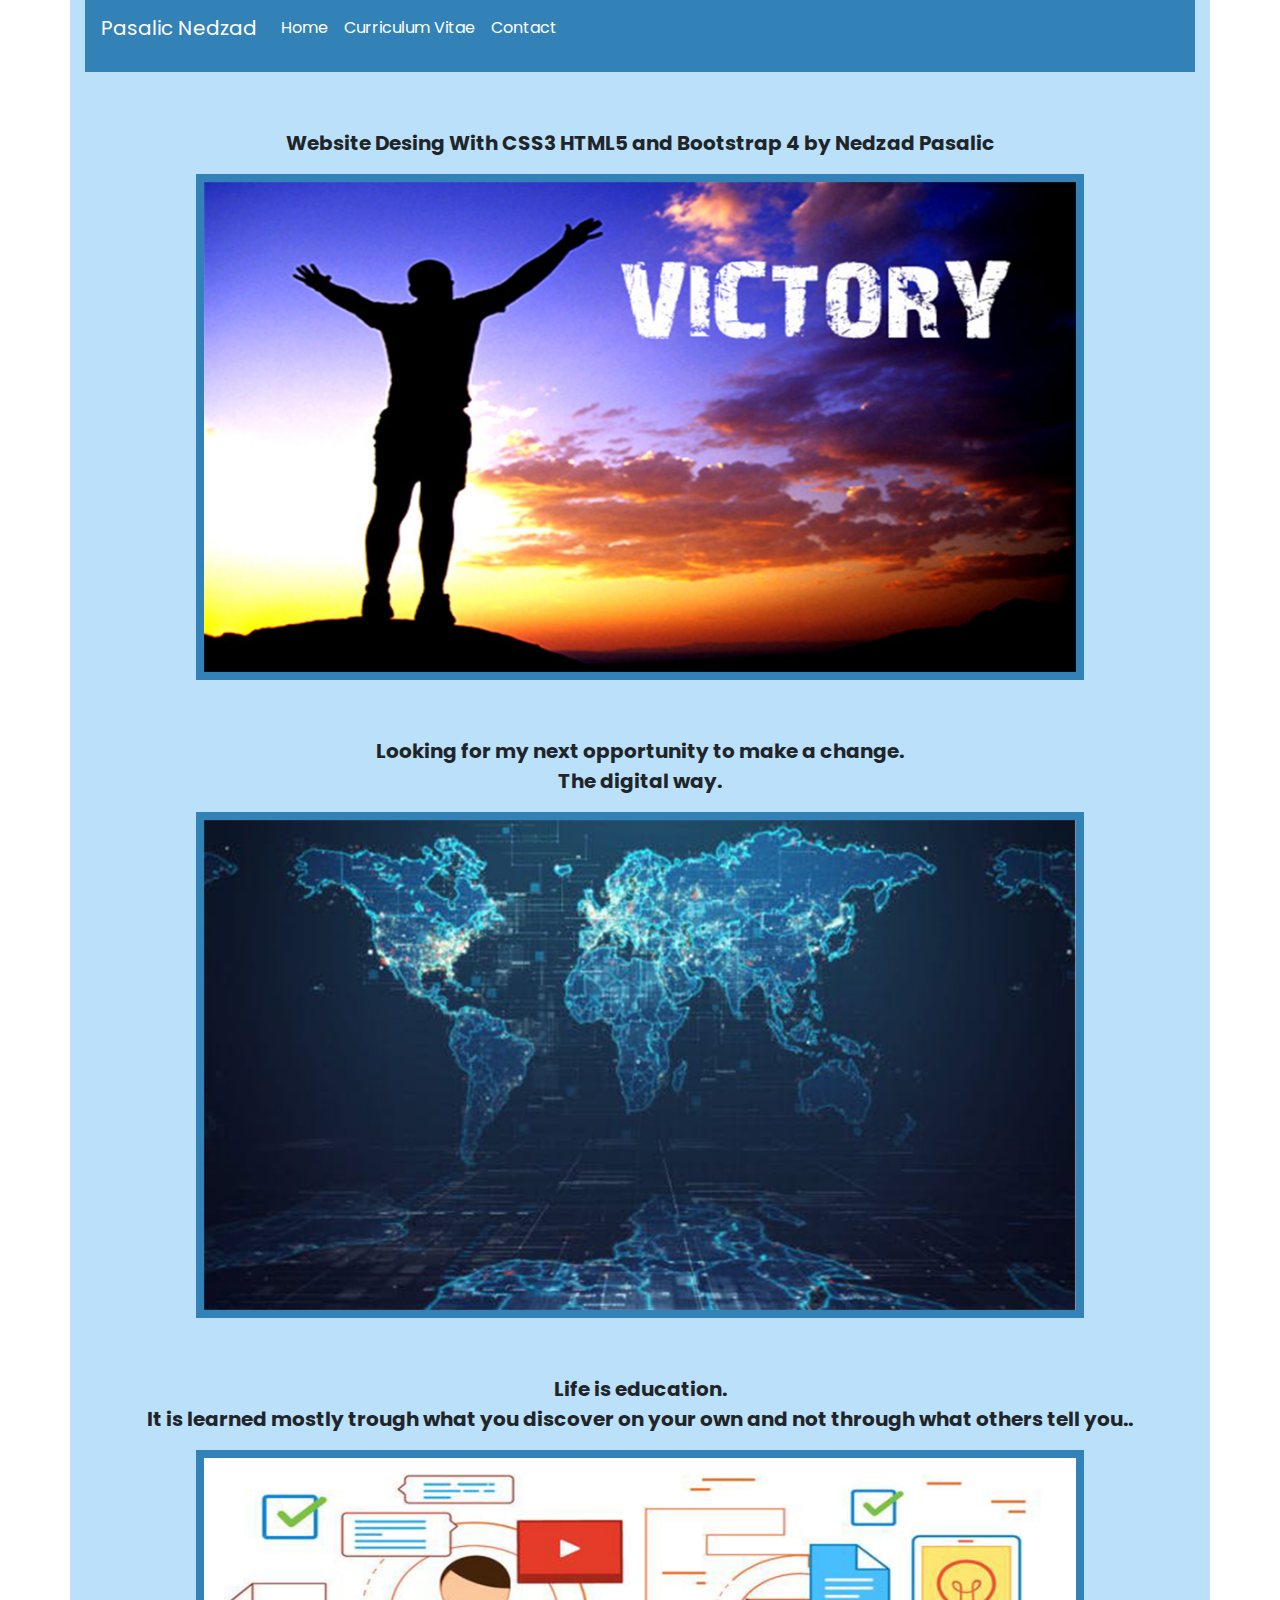
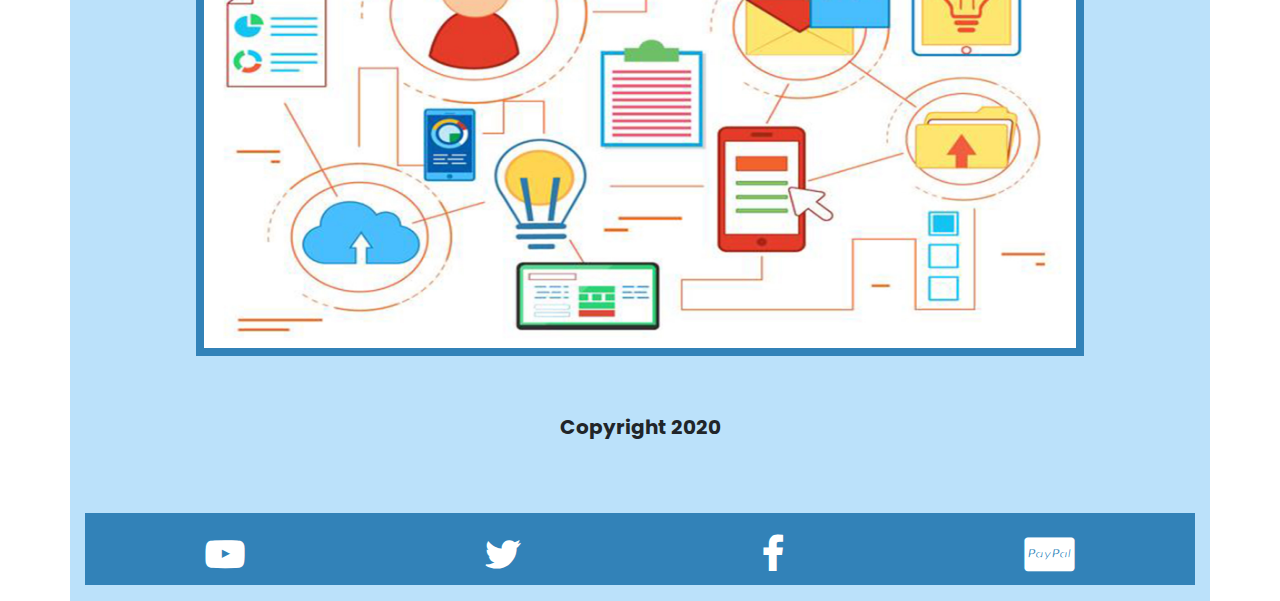
==== index.html @ 64a801d0 "Add files via upload" ====
<!DOCTYPE html>
<html lang="en">
<head>
    <meta charset="UTF-8">
    <meta name="viewport" content="width=device-width, initial-scale=1.0">
    <link href="https://fonts.googleapis.com/css2?family=Poppins:ital,wght@0,100;1,400&display=swap" rel="stylesheet">
    <link rel="stylesheet" href="https://cdnjs.cloudflare.com/ajax/libs/font-awesome/4.7.0/css/font-awesome.min.css">
    <link rel="stylesheet" href="https://maxcdn.bootstrapcdn.com/bootstrap/4.5.2/css/bootstrap.min.css">
    <script src="https://ajax.googleapis.com/ajax/libs/jquery/3.5.1/jquery.min.js"></script>
    <script src="https://cdnjs.cloudflare.com/ajax/libs/popper.js/1.16.0/umd/popper.min.js"></script>
    <script src="https://maxcdn.bootstrapcdn.com/bootstrap/4.5.2/js/bootstrap.min.js"></script>
    <link rel="stylesheet" href="style.css">  
    <title>CV Website</title>
</head>
<body>
    <div class="container">
        <nav class="navbar navbar-expand-md ">
            <a class="navbar-brand"><p class="text-white">Pasalic Nedzad</p></a>
            <button class="navbar-toggler" type="button" data-toggle="collapse" data-target="#collapsibleNavbar">
            <span class="navbar-toggler-icon">
                <i class="fa fa-navicon" style="color:#fff; font-size:28px;"></i>
            </span>
            </button>
            <div class="collapse navbar-collapse" id="collapsibleNavbar">
            <ul class="navbar-nav">
                <li class="nav-item">
                    <a class="nav-link" href="index.html"><p class="text-white">Home</p></a>
                </li>
                <li class="nav-item">
                    <a class="nav-link" href="about.html"><p class="text-white">Curriculum Vitae</p></a>
                </li>   
                <li class="nav-item">
                    <a class="nav-link" href="contact.html"><p class="text-white">Contact</p></a>
                </li>
            </ul>
            </div>  
        </nav>
    </div>

    <div class="position-relative">
        <div class="container">
        <div class="text">
                    <div class="slike">
                        <div class="text1">
                            <b><p>Website Desing With CSS3 HTML5 and Bootstrap 4 by Nedzad Pasalic</p></b>
                        </div>
                        <div class="slika1">
                            <img class="img1" src="images/victory.jpg" height="auto" width="80%">
                        </div>
                        <div class="text2">
                            <b><p>Looking for my next opportunity to make a change.<br>
                                The digital way.</p></b>
                        </div>
                        <div class="slika2">
                            <img class="img2" src="images/digital.jpg" height="auto" width="80%">
                        </div> 
                        <div class="text3">
                            <b><p>Life is education.<br>
                                It is learned mostly trough what you discover on your own and not through what others tell you..</p></b>
                        </div>
                        <div class="slika3">
                            <img class="img3" src="images/life.jpg" height="auto" width="80%">
                        </div>
                    </div> 
                    <div class="text4">
                        <b><p>Copyright 2020</p></b>
                    </div>
        </div>               
    </div>
    </div>

    <footer class="footer">
        <div class="container">
            <ul class="media">
                <div class="linkovi">
                    <div class="youtube">
                        <li>
                            <a href="https://www.youtube.com/channel/UCaUF2Thl960TTVPkwCZg1jQ?sub_confirmation=1" class="fa fa-youtube-play" style="font-size:38px;color:white"></a>
                        </li>
                    </div>
                    <div class="twitter"> 
                        <li>
                            <a href="https://twitter.com/Pajko100?ref_src=twsrc%5Etfw" class="fa fa-twitter" style="font-size:38px;color:white"></a>
                        </li>
                    </div>
                    <div class="facebook">
                        <li>
                            <a href="#" class="fa fa-facebook-f" style="font-size:38px;color:white"></a>
                        </li>    
                    </div>
                    <div class="paypal">
                        <li>
                            <a class="fa fa-cc-paypal" style="font-size:38px"></a></a>
                        </li>    
                    </div>
                </div>        
            </ul> 
        </div>
    </footer>
    
</body>
</html>
---- style.css ----
*{
    margin: 0px;
    padding: 0px;
    box-sizing: border-box;
}

html, body {
    max-width: 100%;
    overflow-x: hidden;
    
    
}

.container {
    background-color: #bbe1fa;
    overflow: hidden;
}

nav{
    display: flex;
    justify-content: space-around;
    align-items: center;
    min-height: 8vh;
    background-color: #3282b8;
    font-family: 'Poppins', sans-serif;
    width: 100%;
}

.logo {
    color: white;
    text-transform: uppercase;
    letter-spacing: 5px;
    font-size: 20px;   
}

.nav-links {
    display: flex;
    justify-content: space-around;
    width: 30%;
}

.nav-links li {
    list-style: none;
}
.nav-links a {
    color: white;
    text-decoration: none;
    letter-spacing: 3px;
    font-weight: bold;
    font-size: 14px;
}

.cv {
    overflow: auto;
    height: 100%;
    font-size: 20px;
    padding-left: 3%;
}

.contact1 {
    padding-left: 10%;
    font-size: 2vh;
}
.copy1 {
    color: #3282b8;
    text-align: center;
    
}

.text {
    text-align: center;
    font-size: 20px; 
    overflow: auto;
    height: 100%;  
    font-family: 'Poppins', sans-serif; 
}

.text1 {
    padding-top: 5%;
}

.text2 {
    padding-top: 5%;
}

.text3 {
    padding-top: 5%;
}

.text4 {
    padding-top: 5%;
    padding-bottom: 5%;
}

a:hover{
    color: #1b262c;
}

h1 {
    font-size: 20px;
}

.slike {
    text-align: center;
}

img {
    border: 8px solid #3282b8;
  }

.media > div {
    display: flex;
    justify-content: space-around;
    background-color: #3282b8;  
    align-items: center;
    width: 100%;
    min-height: 8vh;
    text-transform: uppercase;
    font-size: 10px;   
    font-family: 'Poppins', sans-serif;
    bottom: 0;
    padding-top: 10px;
}

.media a{
    color: white;
    text-decoration: none;
    font-weight: bold;
    font-size: 14px;
}

.media li{
    list-style: none;
}

.media a:hover {
    color:#1b262c;
}

/*
.footer {
    text-align: center;
    padding: 30px 0;
    height: 4em;
    background-color: #7ccbc8;
    width: 100%;
}
*/

.map {
    text-align: center;
}
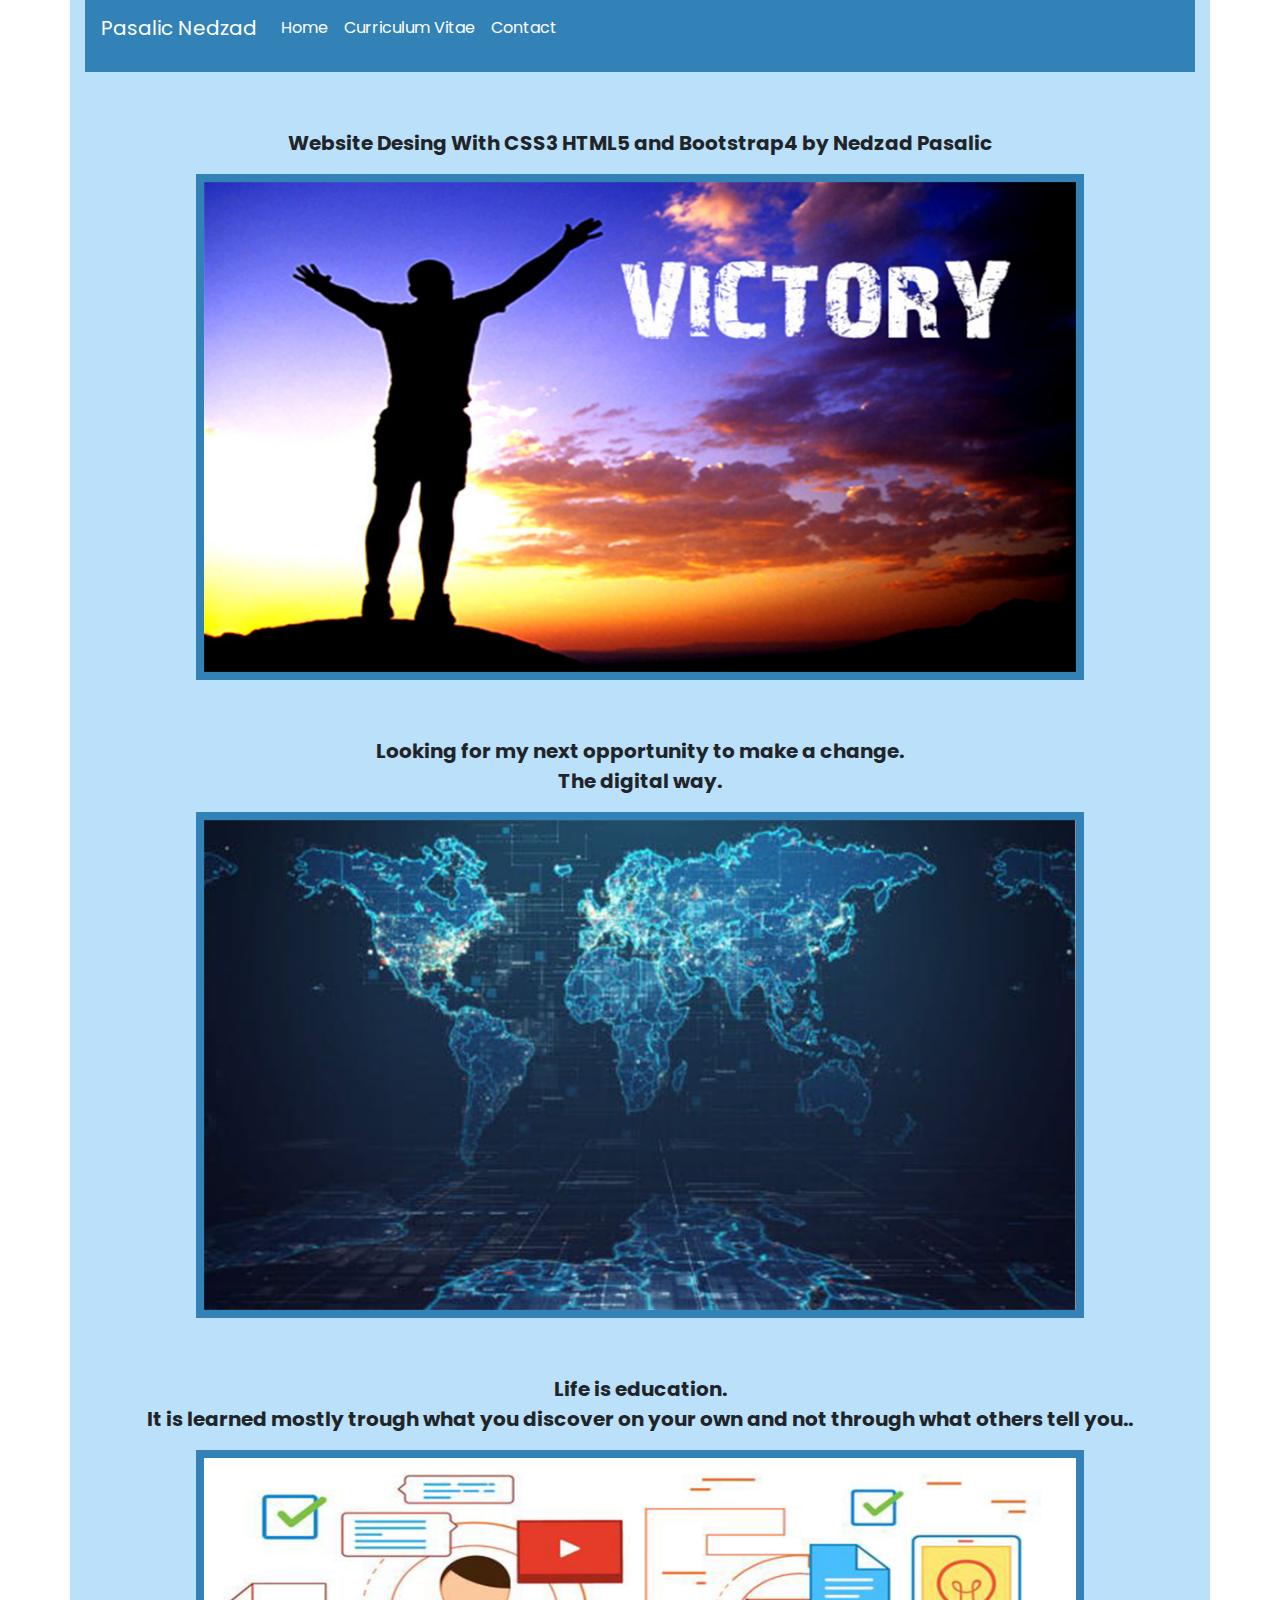
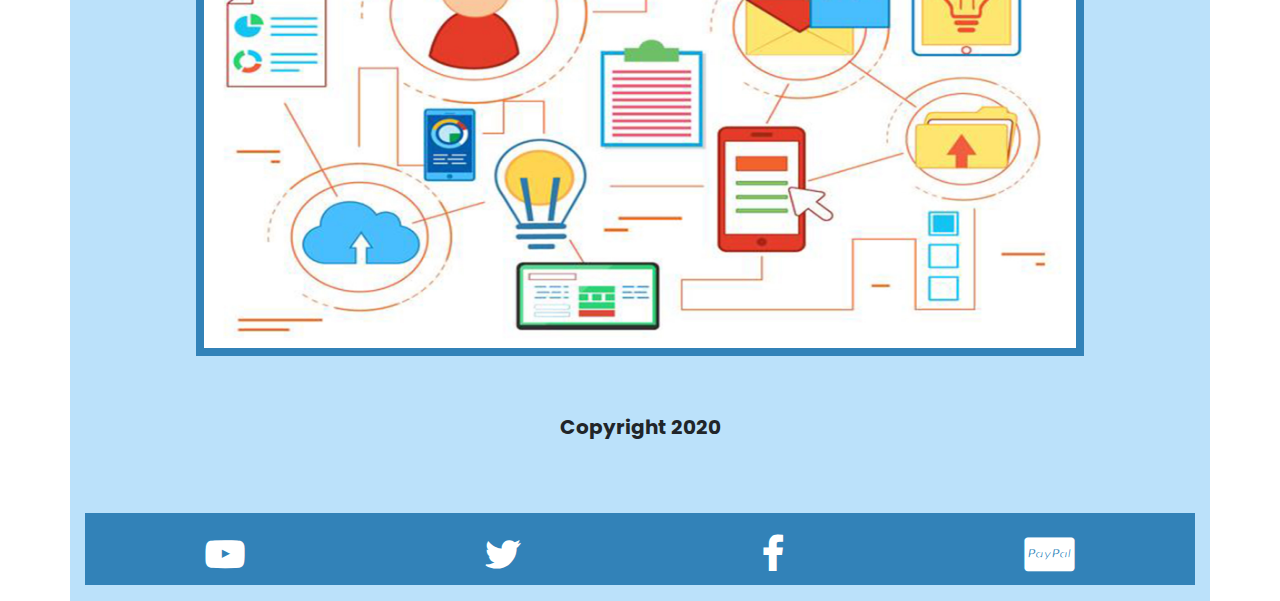
==== commit 4fb3eb13: "Update index.html" ====
--- a/index.html
+++ b/index.html
@@ -42,7 +42,7 @@
         <div class="text">
                     <div class="slike">
                         <div class="text1">
-                            <b><p>Website Desing With CSS3 HTML5 and Bootstrap 4 by Nedzad Pasalic</p></b>
+                            <b><p>Website Desing With CSS3 HTML5 and Bootstrap4 by Nedzad Pasalic</p></b>
                         </div>
                         <div class="slika1">
                             <img class="img1" src="images/victory.jpg" height="auto" width="80%">
@@ -99,4 +99,4 @@
     </footer>
     
 </body>
-</html>+</html>
